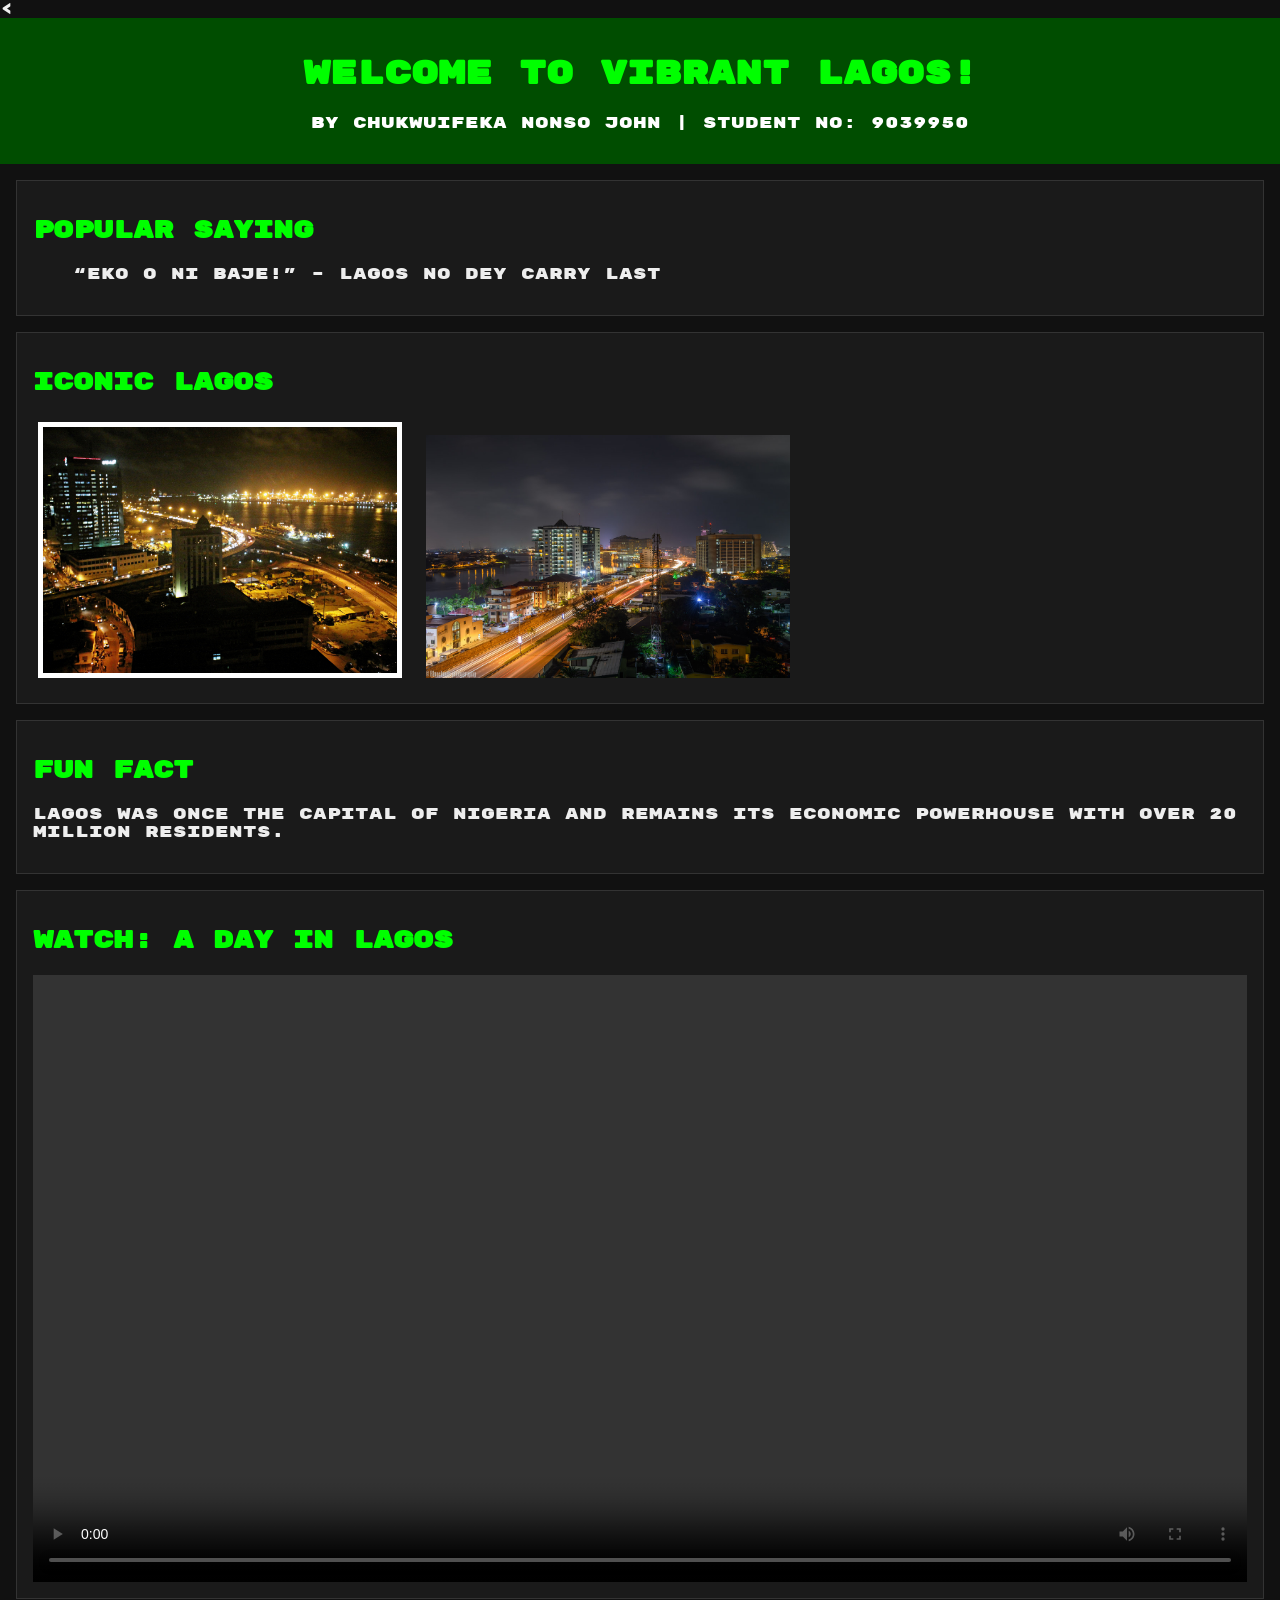
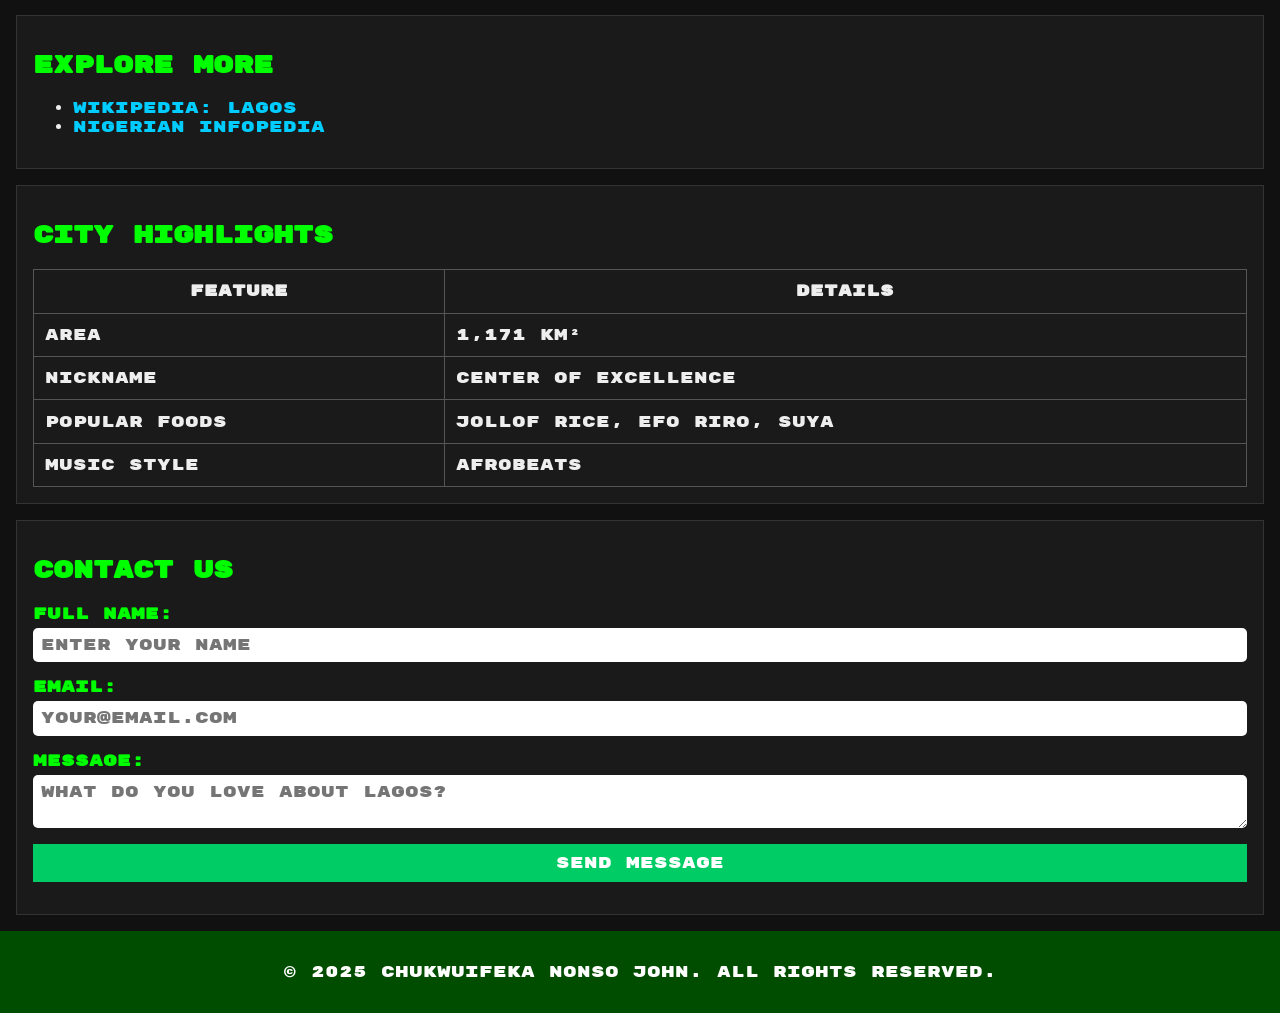
==== index.html @ deca802c "updated assignment root folder" ====
<<!DOCTYPE html>
<html lang="en">
<head>
    <meta charset="UTF-8" />
    <meta name="viewport" content="width=device-width, initial-scale=1.0" />
    <title>Lagos: The Center of Excellence</title>

    <!-- Normalize and Custom Styles -->
    <link rel="stylesheet" href="css/normalize.css" />
    <link rel="stylesheet" href="css/styles.css" />

    <!-- Fonts -->
    <link href="https://fonts.googleapis.com/css2?family=Lobster&family=Rubik+Mono+One&display=swap" rel="stylesheet">
</head>
<body>
    <header>
        <h1>Welcome to Vibrant Lagos!</h1>
        <p>By Chukwuifeka Nonso John | Student No: 9039950</p>
    </header>

    <main>
        <!-- Blockquote -->
        <section>
            <h2>Popular Saying</h2>
            <blockquote>“Eko o ni baje!” – Lagos no dey carry last</blockquote>
        </section>

        <!-- Images -->
        <section class="images">
            <h2>Iconic Lagos</h2>
            <img src="images/Lagos.jpg" alt="Lagos Island at night">
            <img src="images/victoria-island-at-night.jpg" alt="Victoria Island skyline">
        </section>

        <!-- Quote / Interesting Fact -->
        <section>
            <h2>Fun Fact</h2>
            <p>Lagos was once the capital of Nigeria and remains its economic powerhouse with over 20 million residents.</p>
        </section>

        <!-- Video -->
        <section>
            <h2>Watch: A Day in Lagos</h2>
            <video controls width="100%">
                <source src="https://www.w3schools.com/html/mov_bbb.mp4" type="video/mp4" />
                Your browser does not support embedded videos.
            </video>
        </section>
    </main>

    <aside>
        <!-- Links -->
        <section>
            <h2>Explore More</h2>
            <ul>
                <li><a href="https://en.wikipedia.org/wiki/Lagos" target="_blank">Wikipedia: Lagos</a></li>
                <li><a href="https://www.nigerianinfopedia.com/lagos-state/" target="_blank">Nigerian Infopedia</a></li>
            </ul>
        </section>

        <!-- Table -->
        <section>
            <h2>City Highlights</h2>
            <table>
                <tr><th>Feature</th><th>Details</th></tr>
                <tr><td>Area</td><td>1,171 km²</td></tr>
                <tr><td>Nickname</td><td>Center of Excellence</td></tr>
                <tr><td>Popular Foods</td><td>Jollof Rice, Efo Riro, Suya</td></tr>
                <tr><td>Music Style</td><td>Afrobeats</td></tr>
            </table>
        </section>

        <!-- Form -->
        <section>
            <h2>Contact Us</h2>
            <form>
                <label for="name">Full Name:</label>
                <input type="text" id="name" name="name" placeholder="Enter your name" required />

                <label for="email">Email:</label>
                <input type="email" id="email" name="email" placeholder="your@email.com" required />

                <label for="msg">Message:</label>
                <textarea id="msg" name="msg" placeholder="What do you love about Lagos?" required></textarea>

                <button type="submit" class="submit-btn">Send Message</button>
            </form>
        </section>
    </aside>

    <footer>
        <p>&copy; 2025 Chukwuifeka Nonso John. All rights reserved.</p>
    </footer>
</body>
</html>
---- css/styles.css ----
/* styles.css for Lagos Project by Chukwuifeka Nonso John */

body {
    font-family: 'Rubik Mono One', sans-serif;
    background-color: #111;
    color: #eee;
    margin: 0;
    padding: 0;
}

header, footer {
    background-color: #004d00;
    color: white;
    text-align: center;
    padding: 1em;
}

h1, h2 {
    color: #00ff00;
}

section {
    padding: 1em;
    margin: 1em;
    border: 1px solid #333;
    background-color: #1a1a1a;
}

.images img {
    width: 30%;
    margin: 5px;
    transition: transform 0.3s;
}

.images img:hover {
    transform: scale(1.1);
}

table {
    width: 100%;
    border-collapse: collapse;
}

th, td {
    padding: 0.7em;
    border: 1px solid #555;
}

form {
    display: flex;
    flex-direction: column;
}

input, textarea, select {
    padding: 0.5em;
    margin-top: 0.3em;
    margin-bottom: 1em;
    border-radius: 5px;
    border: none;
    font-family: inherit;
}

label {
    font-weight: bold;
    color: #00ff00;
}

.submit-btn {
    background-color: #00cc66;
    color: white;
    padding: 10px;
    border: none;
    cursor: pointer;
    transition: background-color 0.3s;
}

.submit-btn:hover {
    background-color: #00994d;
}

a {
    color: #00ccff;
    text-decoration: none;
}

a:hover {
    text-decoration: underline;
}
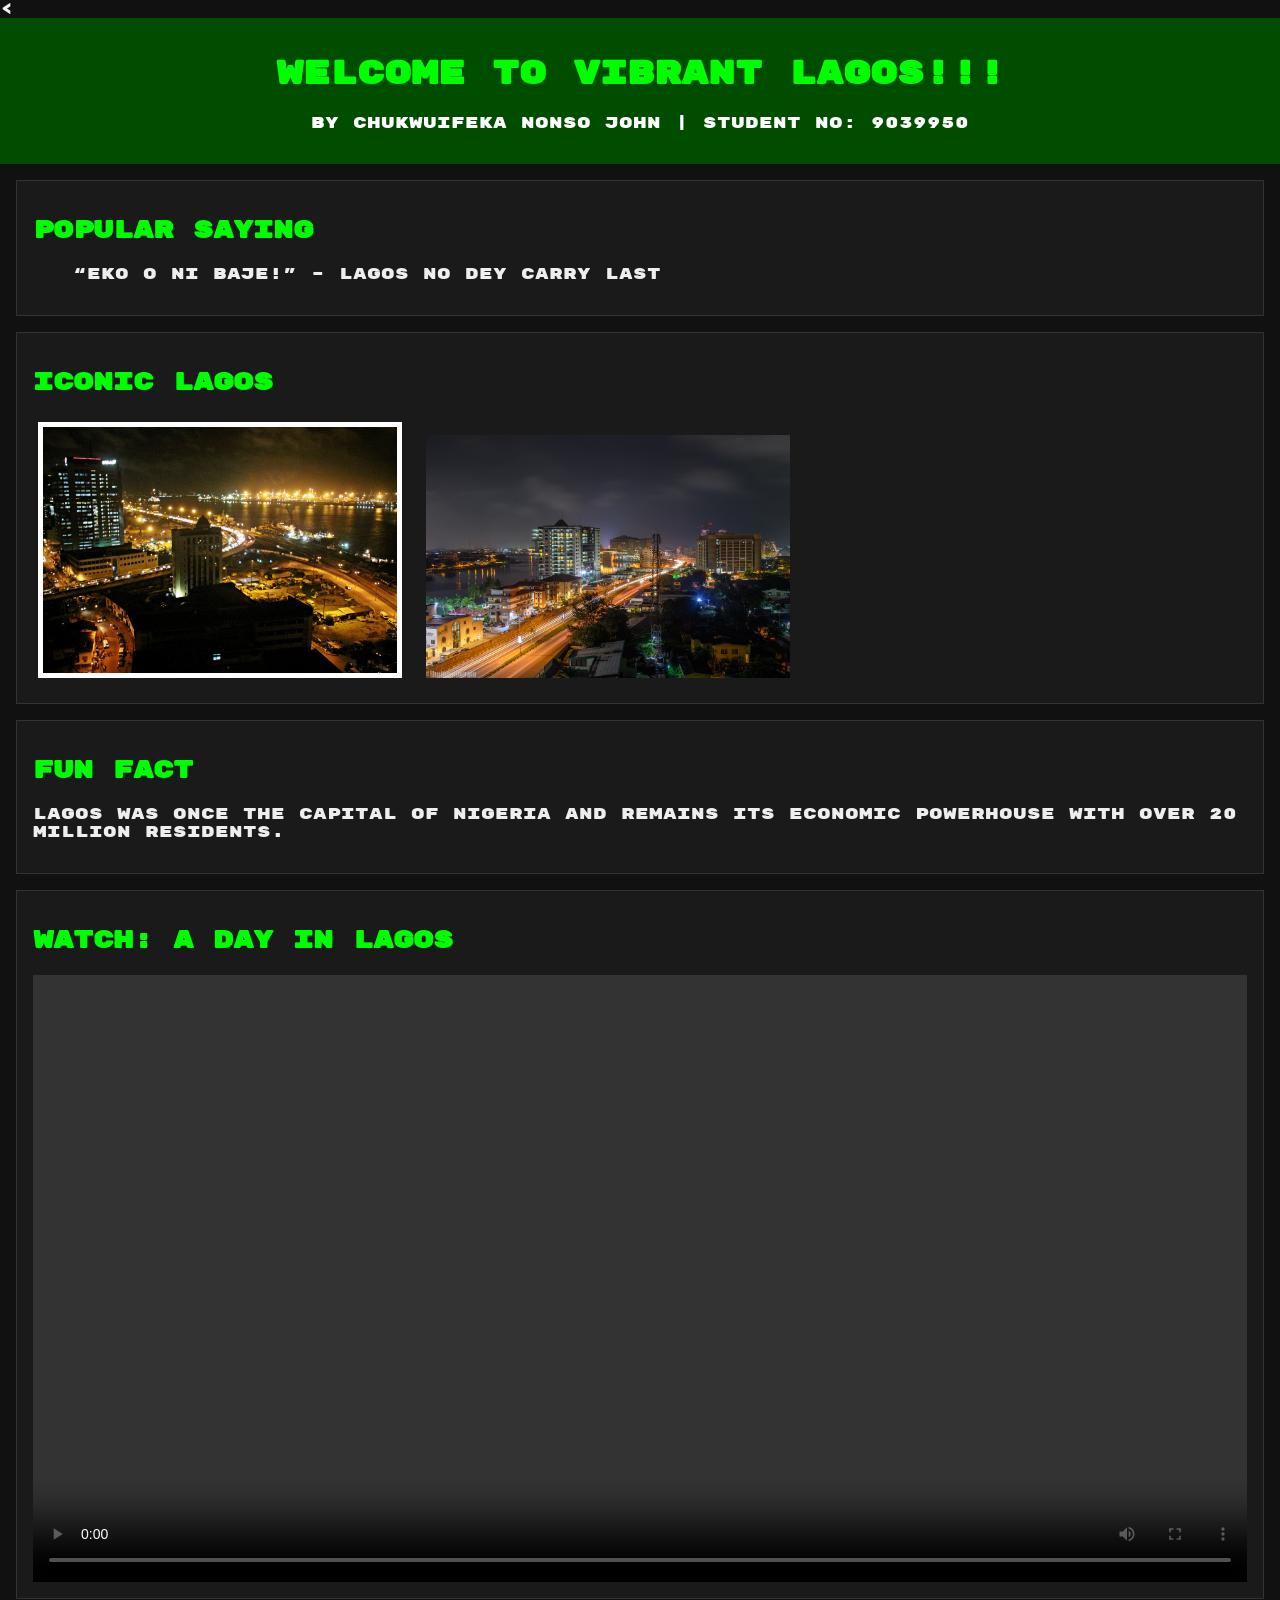
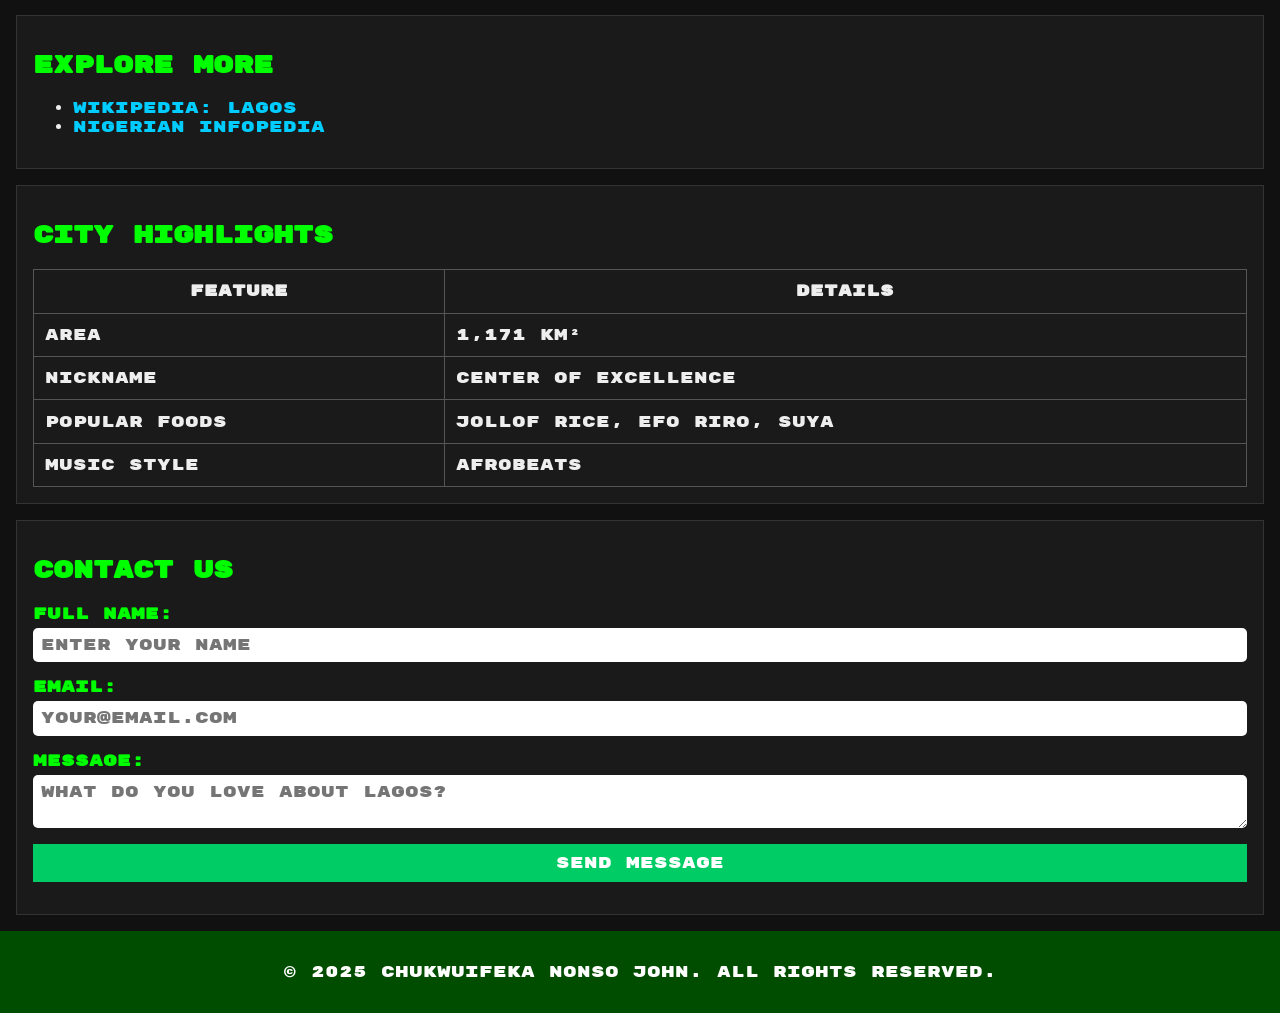
==== commit f562577c: "test" ====
--- a/index.html
+++ b/index.html
@@ -14,7 +14,7 @@
 </head>
 <body>
     <header>
-        <h1>Welcome to Vibrant Lagos!</h1>
+        <h1>Welcome to Vibrant Lagos!!!</h1>
         <p>By Chukwuifeka Nonso John | Student No: 9039950</p>
     </header>
 
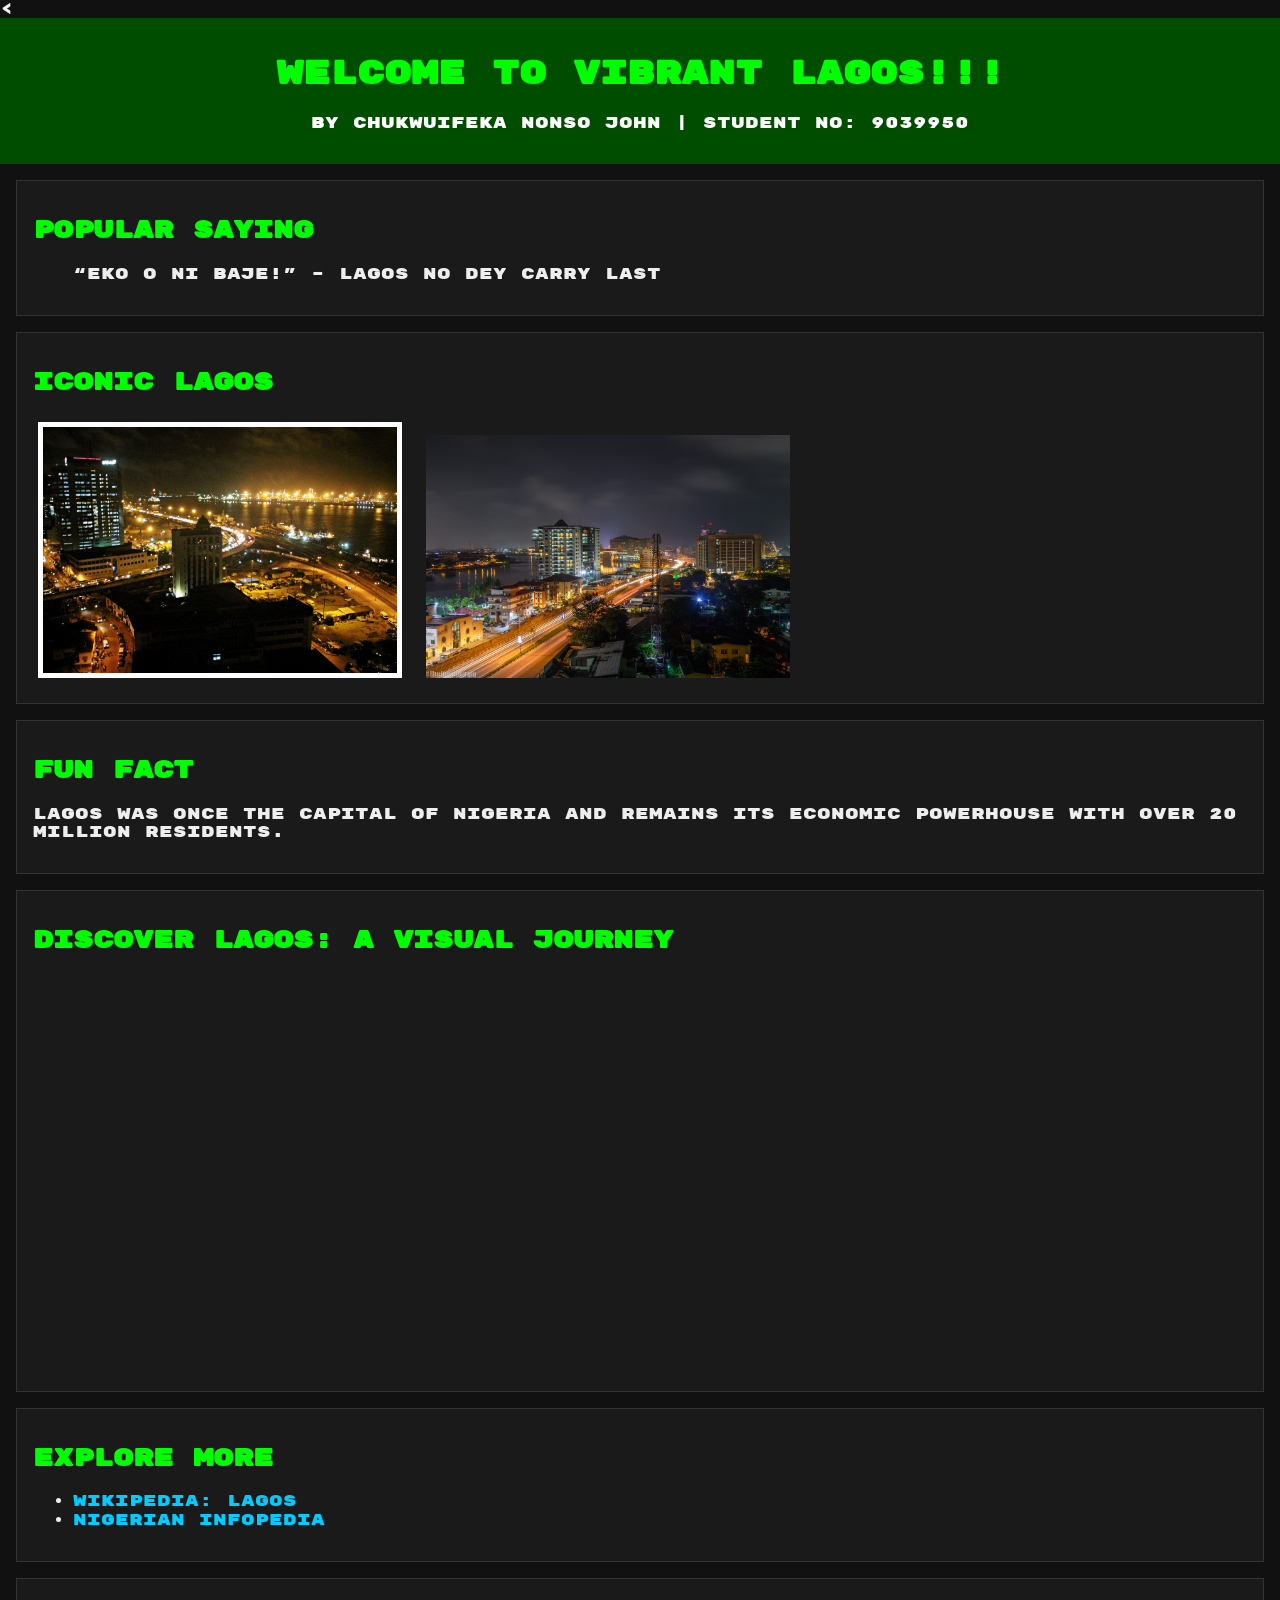
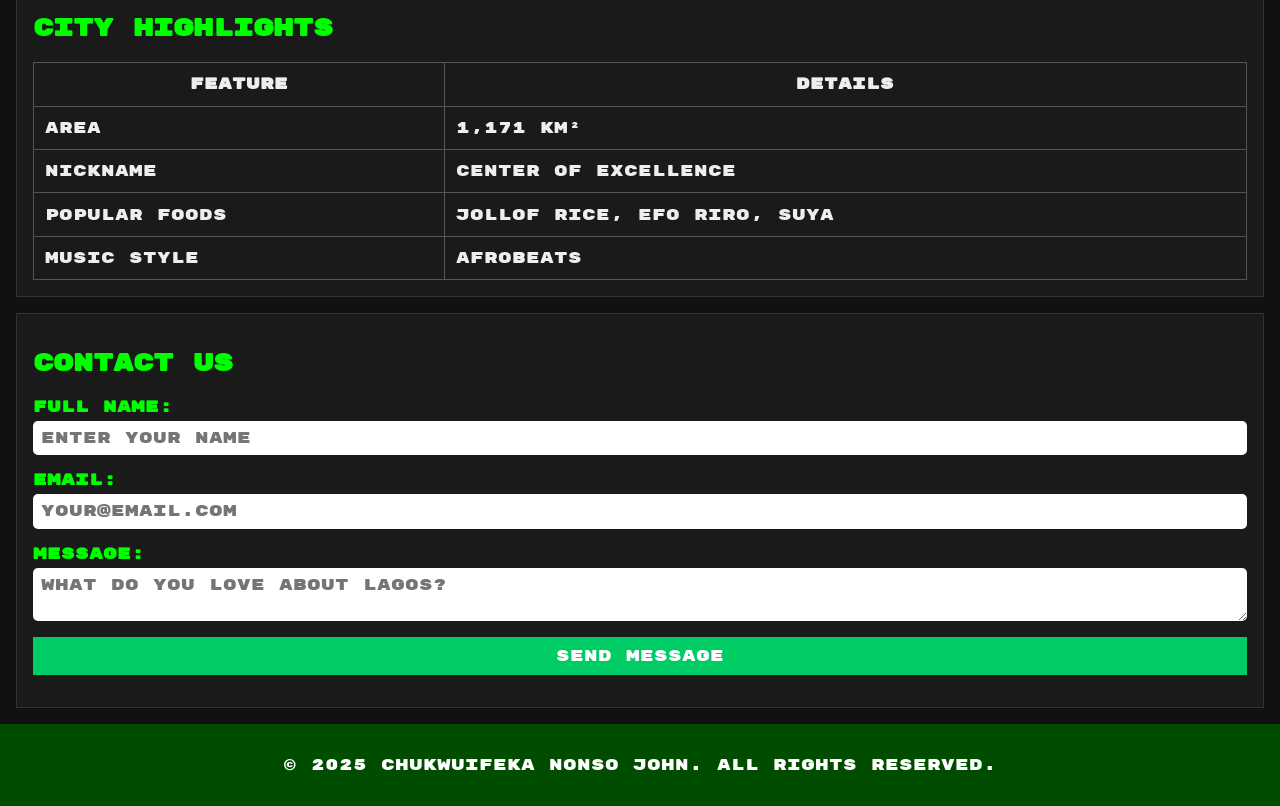
==== commit 8c31e2ee: "Used an actual lagos youtube video" ====
--- a/index.html
+++ b/index.html
@@ -38,15 +38,17 @@
             <p>Lagos was once the capital of Nigeria and remains its economic powerhouse with over 20 million residents.</p>
         </section>
 
-        <!-- Video -->
+        <!--Video-->
         <section>
-            <h2>Watch: A Day in Lagos</h2>
-            <video controls width="100%">
-                <source src="https://www.w3schools.com/html/mov_bbb.mp4" type="video/mp4" />
-                Your browser does not support embedded videos.
-            </video>
+            <h2>Discover Lagos: A Visual Journey</h2>
+            <iframe width="100%" height="400" 
+               src="https://www.youtube.com/embed/bks6tf1Yx60" 
+               title="The New Lagos, Nigeria 2021" 
+               frameborder="0" 
+               allow="accelerometer; autoplay; clipboard-write; encrypted-media; gyroscope; picture-in-picture; web-share" 
+               allowfullscreen>
+            </iframe>
         </section>
-    </main>
 
     <aside>
         <!-- Links -->
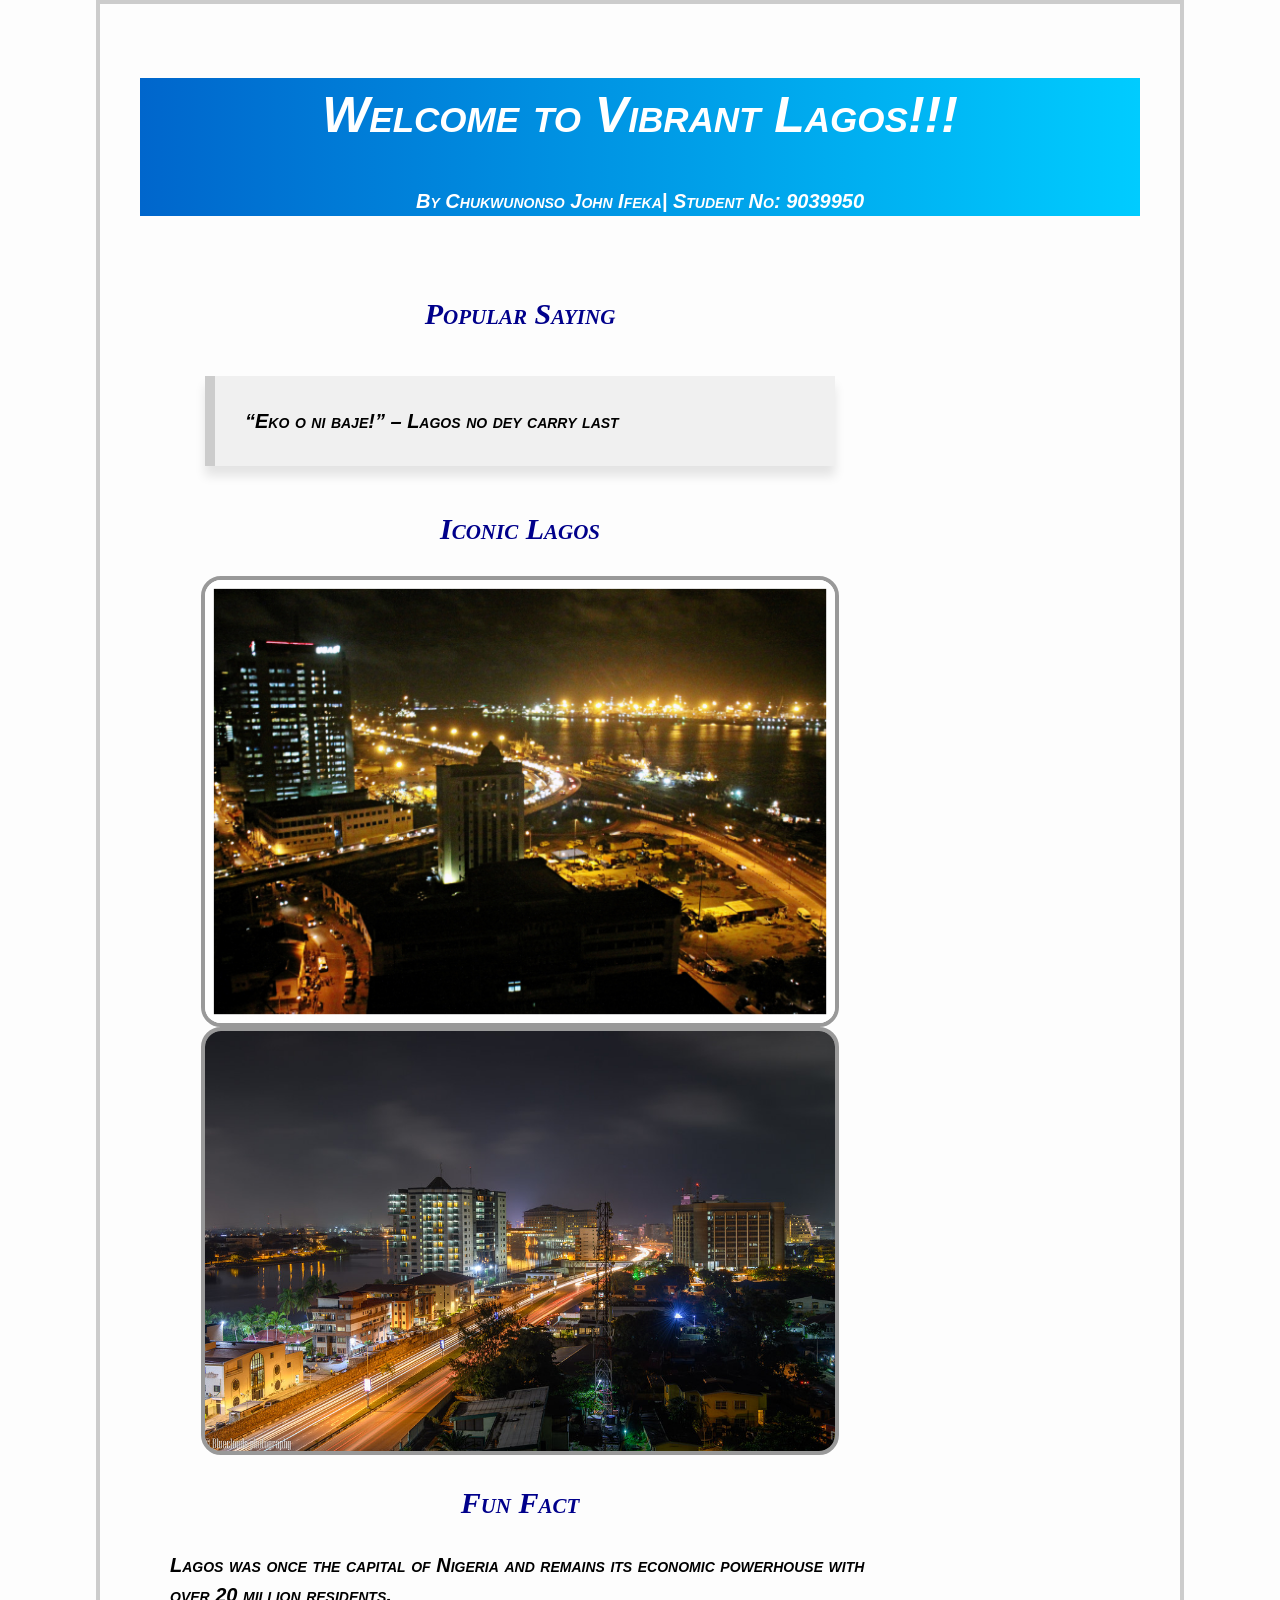
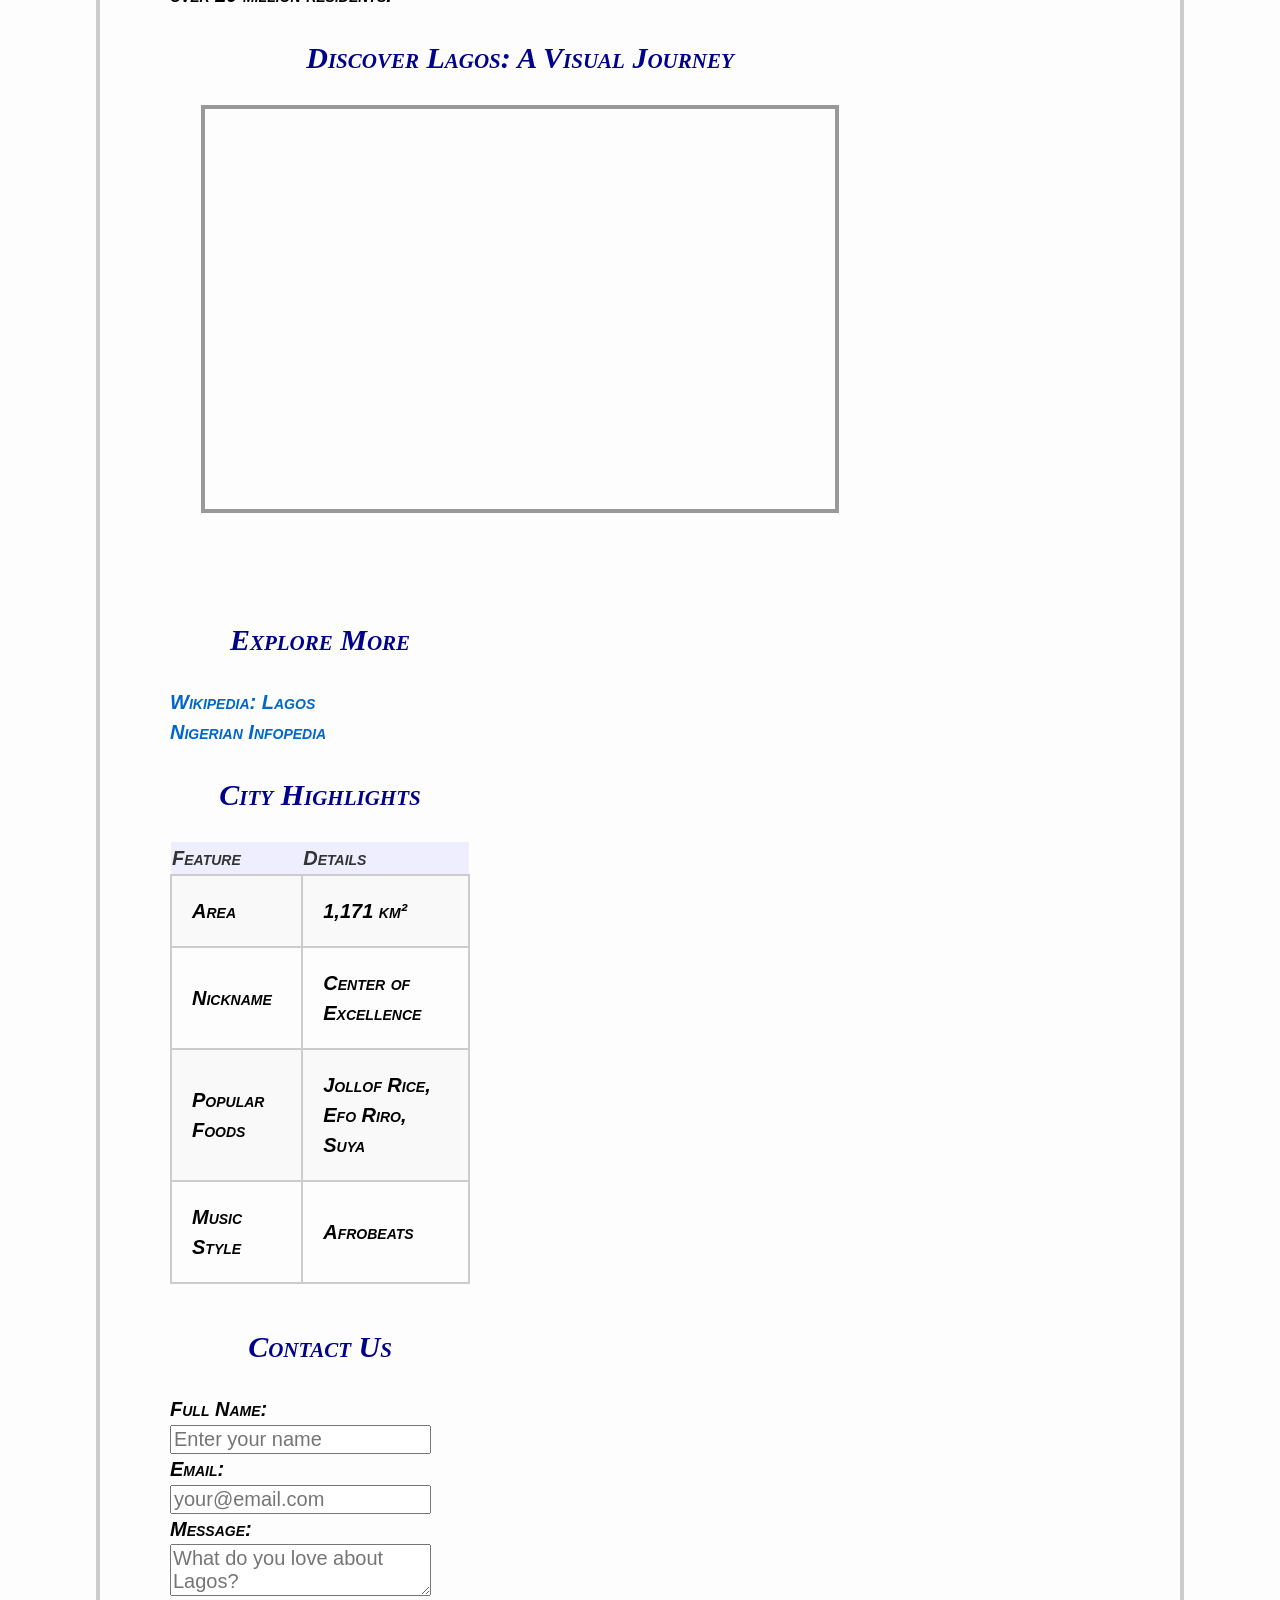
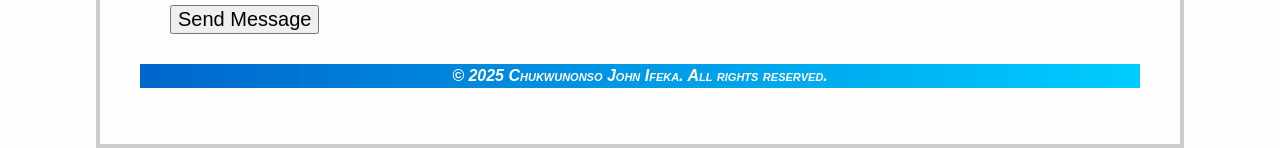
==== commit ca675454: "styled with css" ====
--- a/index.html
+++ b/index.html
@@ -1,21 +1,19 @@
-<<!DOCTYPE html>
+<!DOCTYPE html>
 <html lang="en">
 <head>
     <meta charset="UTF-8" />
     <meta name="viewport" content="width=device-width, initial-scale=1.0" />
     <title>Lagos: The Center of Excellence</title>
-
-    <!-- Normalize and Custom Styles -->
+</head>
+<!-- Normalize and Custom Styles -->
     <link rel="stylesheet" href="css/normalize.css" />
     <link rel="stylesheet" href="css/styles.css" />
+</head>
 
-    <!-- Fonts -->
-    <link href="https://fonts.googleapis.com/css2?family=Lobster&family=Rubik+Mono+One&display=swap" rel="stylesheet">
-</head>
 <body>
     <header>
         <h1>Welcome to Vibrant Lagos!!!</h1>
-        <p>By Chukwuifeka Nonso John | Student No: 9039950</p>
+        <p>By Chukwunonso John Ifeka| Student No: 9039950</p>
     </header>
 
     <main>
@@ -26,7 +24,7 @@
         </section>
 
         <!-- Images -->
-        <section class="images">
+        <section>
             <h2>Iconic Lagos</h2>
             <img src="images/Lagos.jpg" alt="Lagos Island at night">
             <img src="images/victoria-island-at-night.jpg" alt="Victoria Island skyline">
@@ -38,17 +36,20 @@
             <p>Lagos was once the capital of Nigeria and remains its economic powerhouse with over 20 million residents.</p>
         </section>
 
-        <!--Video-->
+        <!-- Video -->
         <section>
             <h2>Discover Lagos: A Visual Journey</h2>
-            <iframe width="100%" height="400" 
-               src="https://www.youtube.com/embed/bks6tf1Yx60" 
-               title="The New Lagos, Nigeria 2021" 
-               frameborder="0" 
-               allow="accelerometer; autoplay; clipboard-write; encrypted-media; gyroscope; picture-in-picture; web-share" 
-               allowfullscreen>
+            <iframe 
+                width="100%" 
+                height="400" 
+                src="https://www.youtube.com/embed/bks6tf1Yx60" 
+                title="The New Lagos, Nigeria 2021" 
+                frameborder="0" 
+                allow="accelerometer; autoplay; clipboard-write; encrypted-media; gyroscope; picture-in-picture; web-share" 
+                allowfullscreen>
             </iframe>
         </section>
+    </main>
 
     <aside>
         <!-- Links -->
@@ -85,13 +86,13 @@
                 <label for="msg">Message:</label>
                 <textarea id="msg" name="msg" placeholder="What do you love about Lagos?" required></textarea>
 
-                <button type="submit" class="submit-btn">Send Message</button>
+                <button type="submit">Send Message</button>
             </form>
         </section>
     </aside>
 
     <footer>
-        <p>&copy; 2025 Chukwuifeka Nonso John. All rights reserved.</p>
+        <p>&copy; 2025 Chukwunonso John Ifeka. All rights reserved.</p>
     </footer>
 </body>
-</html>
+</html>
--- a/css/styles.css
+++ b/css/styles.css
@@ -1,88 +1,177 @@
-/* styles.css for Lagos Project by Chukwuifeka Nonso John */
+/* Chukwuifeka Nonso John | 9039950 */
+/* Main CSS File for Assignment 2 */
 
-body {
-    font-family: 'Rubik Mono One', sans-serif;
-    background-color: #111;
-    color: #eee;
-    margin: 0;
-    padding: 0;
+/* Root HTML Element */
+html {
+  font: italic small-caps bold 20px/1.5 'Arial', sans-serif; /* Base font with all 6 font properties */
 }
 
-header, footer {
-    background-color: #004d00;
-    color: white;
-    text-align: center;
-    padding: 1em;
+/* Body Styling */
+body {
+  max-width: 1000px;
+  margin: 0 auto;
+  padding: 2rem;
+  border: 0.2rem solid #ccc;
+  background-color: #fdfdfd;
 }
 
-h1, h2 {
-    color: #00ff00;
+/* Layout using Floats */
+main {
+  float: left;
+  width: 70%;
+  padding: 1.5rem;
+}
+aside {
+  float: left;
+  width: 30%;
+  padding: 1.5rem;
+}
+footer {
+  clear: both;
 }
 
-section {
-    padding: 1em;
-    margin: 1em;
-    border: 1px solid #333;
-    background-color: #1a1a1a;
+/* Header and Footer */
+header, footer {
+  background: linear-gradient(to right, #0066cc, #00ccff);
+  color: white;
+  text-align: center;
+}
+header h1 {
+  font-size: 2.5rem;
+}
+footer p {
+  font-size: 0.8rem;
 }
 
-.images img {
-    width: 30%;
-    margin: 5px;
-    transition: transform 0.3s;
+/* Section Headings */
+section h2 {
+  font-variant: small-caps;
+  font-style: italic;
+  font-weight: bold;
+  font-family: 'Georgia', serif;
+  color: darkblue;
+  text-align: center;
 }
 
-.images img:hover {
-    transform: scale(1.1);
+/* Blockquote Styling */
+blockquote {
+  font-style: italic;
+  background-color: #f0f0f0;
+  padding: 1.5rem;
+  border-left: 0.5rem solid #ccc;
+  width: 80%;
+  margin: 2rem auto;
+  box-shadow: 0 0.5rem 0.5rem rgba(0,0,0,0.1);
 }
 
-table {
-    width: 100%;
-    border-collapse: collapse;
+/* Figure, Figcaption, and Image */
+figure {
+  border: 0.2rem solid #ccc;
+  border-radius: 1rem;
+  padding: 1.5rem;
+  background-color: #f9f9f9;
+}
+img {
+  display: block;
+  width: 90%;
+  margin: 0 auto;
+  border: 0.2rem solid #999;
+  border-radius: 1rem;
+}
+figcaption {
+  font-variant: small-caps;
+  font-size: 0.8rem;
+  text-align: center;
 }
 
-th, td {
-    padding: 0.7em;
-    border: 1px solid #555;
+/* iFrame */
+iframe {
+  display: block;
+  width: 90%;
+  margin: 1rem auto;
+  border: 0.2rem solid #999;
 }
 
-form {
-    display: flex;
-    flex-direction: column;
+/* Quote Section */
+section.quote {
+  border: 0.2rem dashed #999;
+  box-shadow: 0 0.5rem 1rem rgba(0,0,0,0.1);
+  width: 85%;
+  font-family: 'Courier New', monospace;
+  font-style: italic;
+  color: #444;
+  padding: 1rem;
+  margin: 2rem auto;
 }
 
-input, textarea, select {
-    padding: 0.5em;
-    margin-top: 0.3em;
-    margin-bottom: 1em;
-    border-radius: 5px;
-    border: none;
-    font-family: inherit;
+/* Lists and Links */
+ul {
+  list-style-type: none;
+  padding-left: 0;
+}
+a {
+  text-decoration: none;
+  color: #0066cc;
+}
+a:visited {
+  color: #663399;
+}
+a:hover {
+  text-decoration: underline;
+  color: #0099ff;
+}
+a:active {
+  color: #ff0000;
 }
 
-label {
-    font-weight: bold;
-    color: #00ff00;
+/* Tables */
+table {
+  width: 100%;
+  border-collapse: collapse;
+  margin-bottom: 2rem;
+}
+th {
+  text-align: left;
+  font-weight: bold;
+  font-variant: small-caps;
+  background-color: #eef;
+  color: #333;
+}
+td {
+  padding: 1rem;
+  border: 0.1rem solid #ccc;
+}
+tr:nth-child(even) {
+  background-color: #f9f9f9;
+}
+tr:hover {
+  background-color: #e0f7fa;
 }
 
-.submit-btn {
-    background-color: #00cc66;
-    color: white;
-    padding: 10px;
-    border: none;
-    cursor: pointer;
-    transition: background-color 0.3s;
+/* Form */
+.form-label {
+  font-variant: small-caps;
+  font-weight: bold;
+  color: #333;
+}
+.form-control {
+  padding: 1rem;
+  border: 0.1rem solid #ccc;
+  border-radius: 0.5rem;
+  margin-bottom: 1rem;
+  width: 20rem;
 }
 
-.submit-btn:hover {
-    background-color: #00994d;
+/* Responsive Design */
+@media (max-width: 600px) {
+  html {
+    font-size: 16px;
+  }
+  main, aside {
+    float: none;
+    width: 100%;
+  }
+  body {
+    padding: 1rem;
+  }
 }
-
-a {
-    color: #00ccff;
-    text-decoration: none;
-}
-
-a:hover {
-    text-decoration: underline;
-}
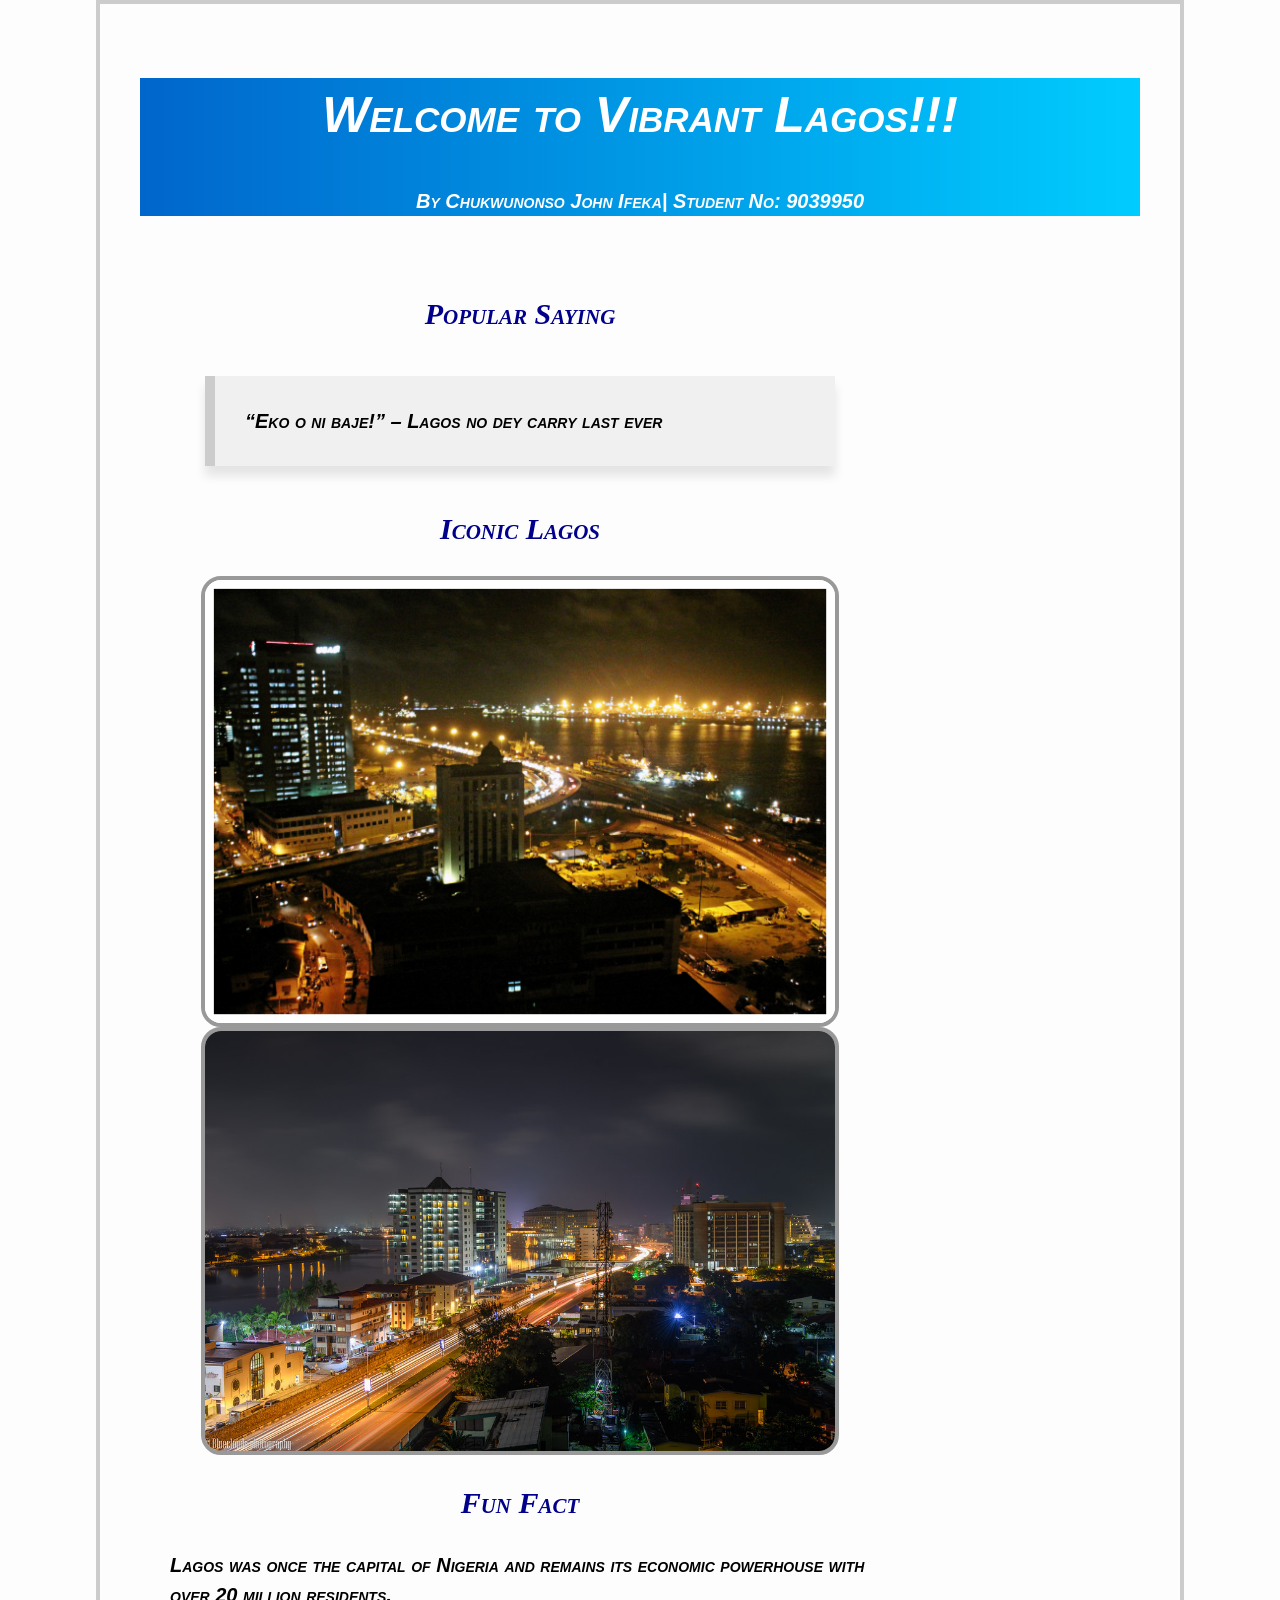
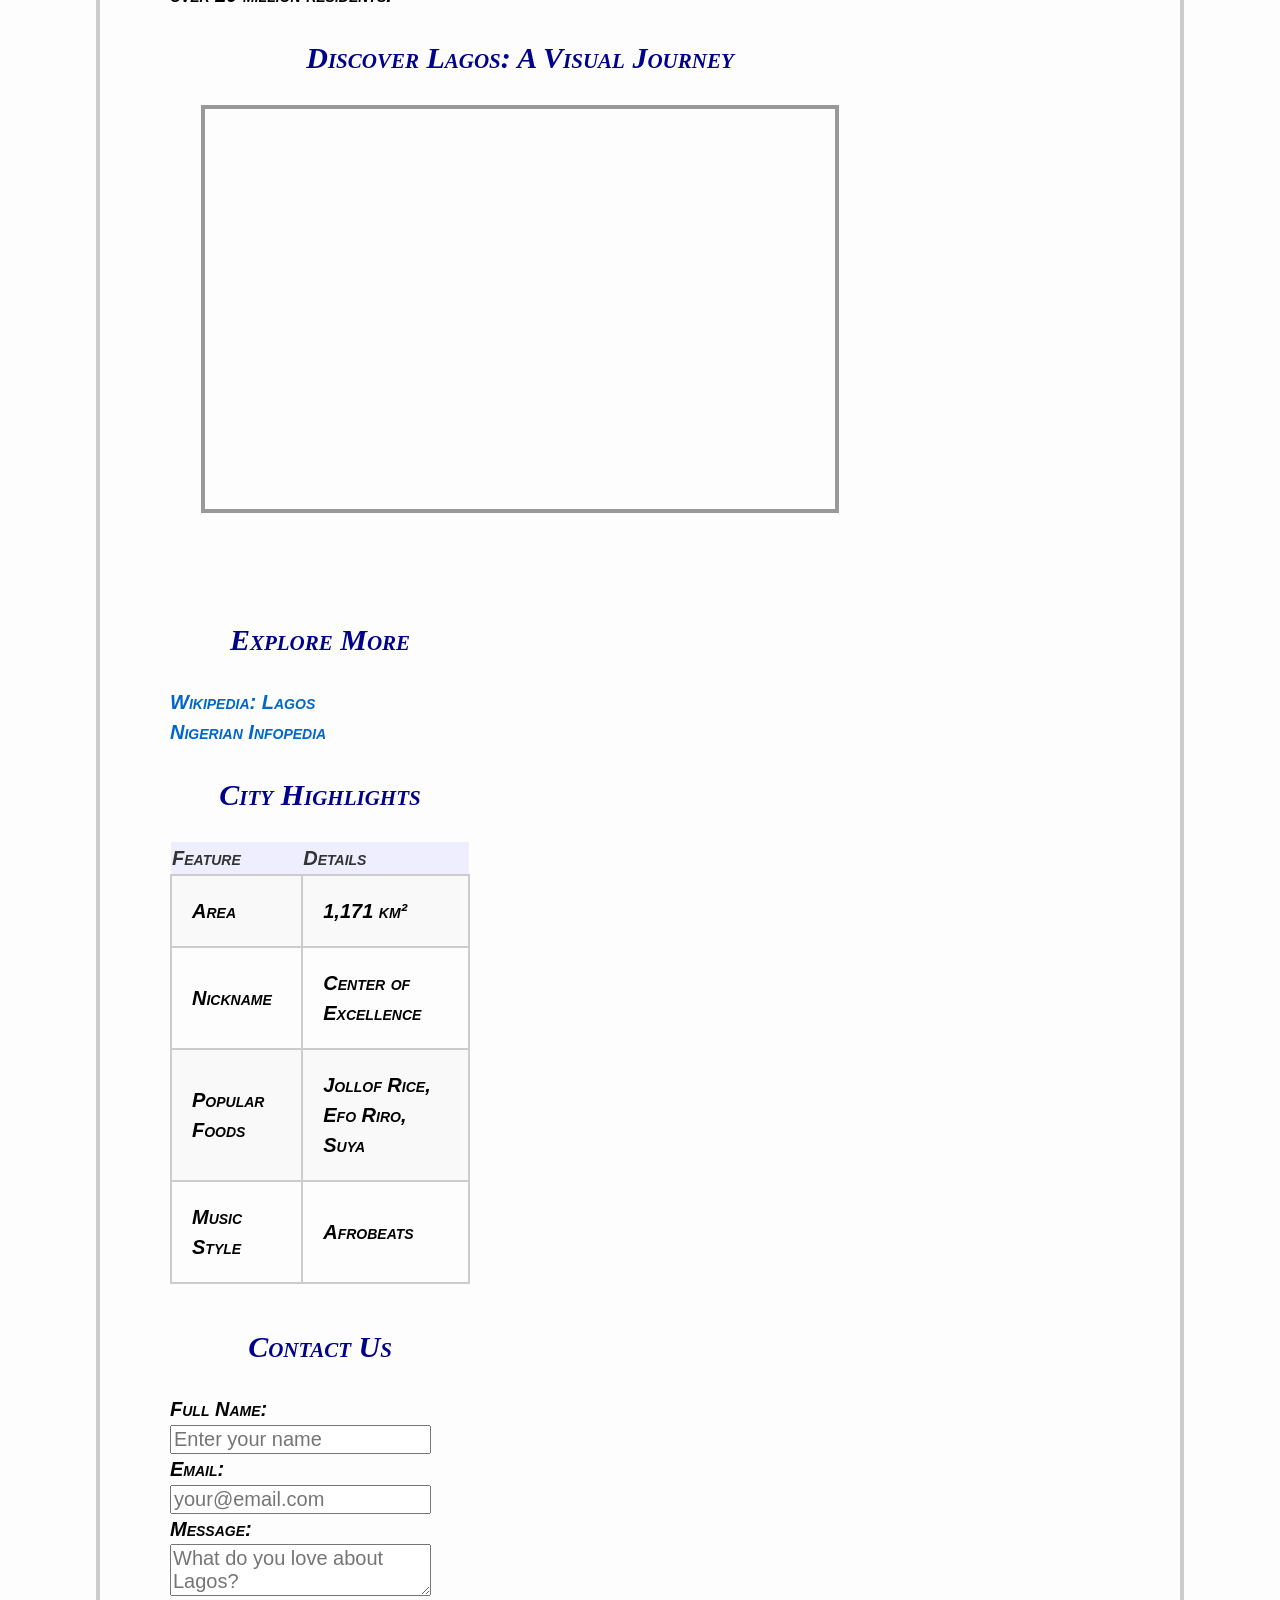
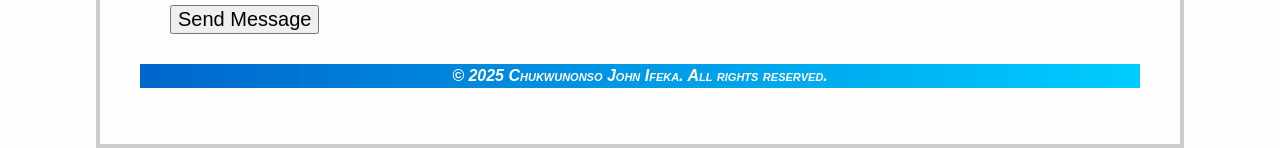
==== commit 55fa596c: "ifeka commit" ====
--- a/index.html
+++ b/index.html
@@ -20,7 +20,7 @@
         <!-- Blockquote -->
         <section>
             <h2>Popular Saying</h2>
-            <blockquote>“Eko o ni baje!” – Lagos no dey carry last</blockquote>
+            <blockquote>“Eko o ni baje!” – Lagos no dey carry last ever</blockquote>
         </section>
 
         <!-- Images -->
@@ -95,4 +95,4 @@
         <p>&copy; 2025 Chukwunonso John Ifeka. All rights reserved.</p>
     </footer>
 </body>
-</html>+</html>
